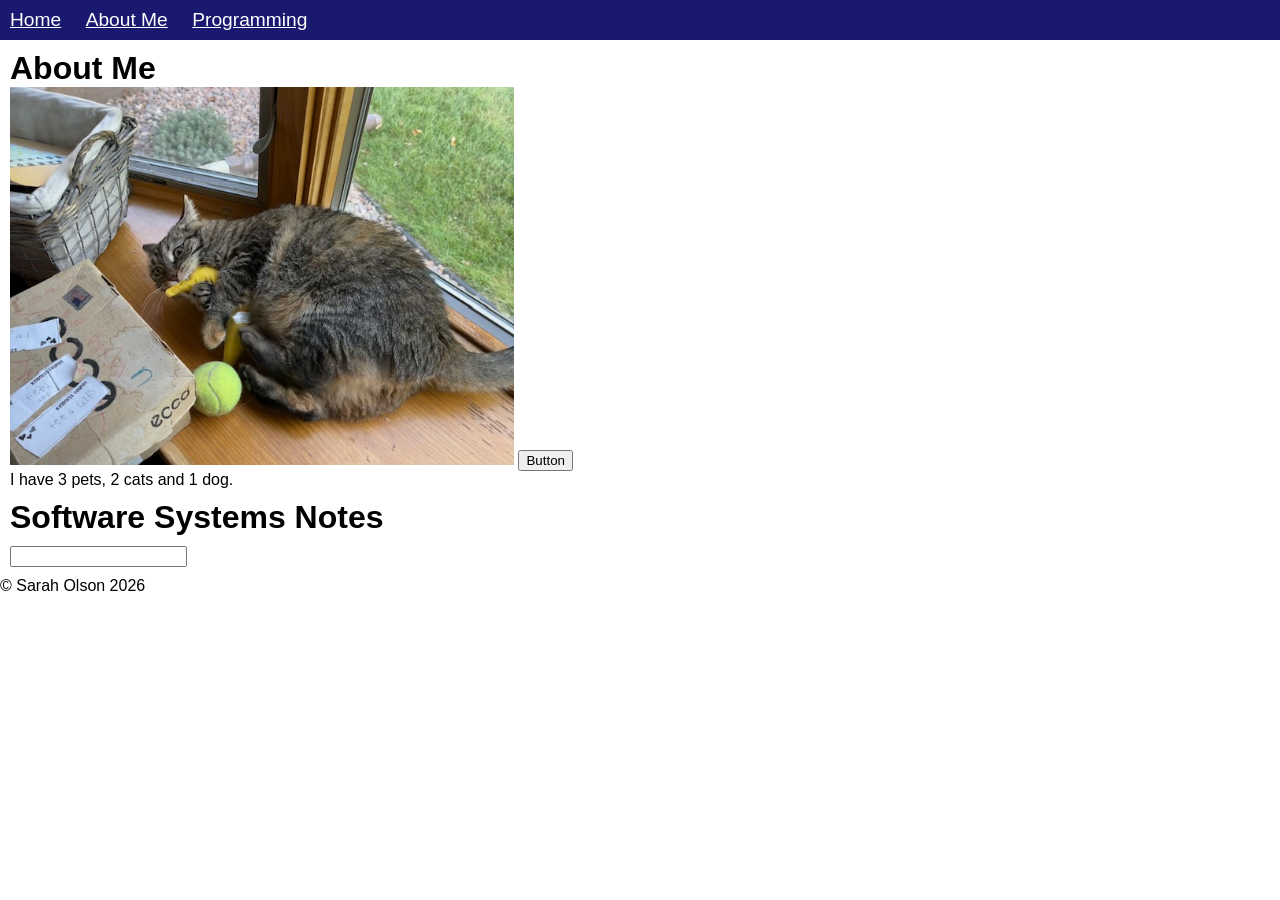
==== index.html @ 4e7f8490 "Completed part 1 of final project" ====
<!DOCTYPE html>
<html lang="en">
<head>
    <meta charset="UTF-8">
    <meta name="viewport" content="width=device-width, initial-scale=1.0">
    <title>Final Project Website</title>
    <link rel="stylesheet" href="css/styles.css">
</head>
<body>
    <!-- Required HTML Elements
    •	At least one heading using <h1> through <h6>
    •	At least one paragraph using <p>
    •	At least one line break using <br>
    •	At least one link using <a> and href
    •	At least one image using <img> 
    o	Must contain both src and alt
    •	At least one <div>
    •	At least one <button>
    •	At least one <input> with a specified input type -->

    <nav>
        <ul>
            <li><a href="index.html">Home</a></li>
            <li><a href="pages/about-me.html">About Me</a></li>
            <li><a href="pages/notes.html">Programming</a></li>
        </ul>
    </nav>
    

    <div>

    </div>


    <div>
        <h1>About Me</h1>
        <img src="images/Daisy3.jpeg" alt="Picture of my cat Daisy">
        <button>Button</button>

        <br>

        <p>
            I have 3 pets, 2 cats and 1 dog.  
        </p>
        
    </div>

    <div>
        <h1>Software Systems Notes</h1>
    </div>

    <div>
        <input type="text">
    </div>





    <footer>
        &copy; Sarah Olson 2026
    </footer>
    <script src="js/script.js"></script>
</body>
</html>
---- css/styles.css ----
/* Demonstrate all of the following styling changes:
•	color
•	background-color
•	font-family
•	font-size
•	width
•	height
Additionally demonstrate at least one of the following:
•	margin
•	padding
•	border */

/* resetting the css */
html, body, div, span, applet, object, iframe,
h1, h2, h3, h4, h5, h6, p, blockquote, pre,
a, abbr, acronym, address, big, cite, code,
del, dfn, em, img, ol, ul, li{
	margin: 0;
	padding: 0;
	border: 0;
}

body{
    font-family: Arial;
}

nav{
    background-color: midnightblue;
    height: 40px;
    margin: 0%;
    
}


nav li{
    display: inline-block;
    list-style: none;
    height: 40px;
    font-size: 120%;
}

nav a{
    display: flex;
    align-items: center;
    height: 100%;
    padding: 0 10px 0 10px;
    color: white;
}

div{
    margin: 10px;
}

img {
    height: 30%;
    width: 40%;
}
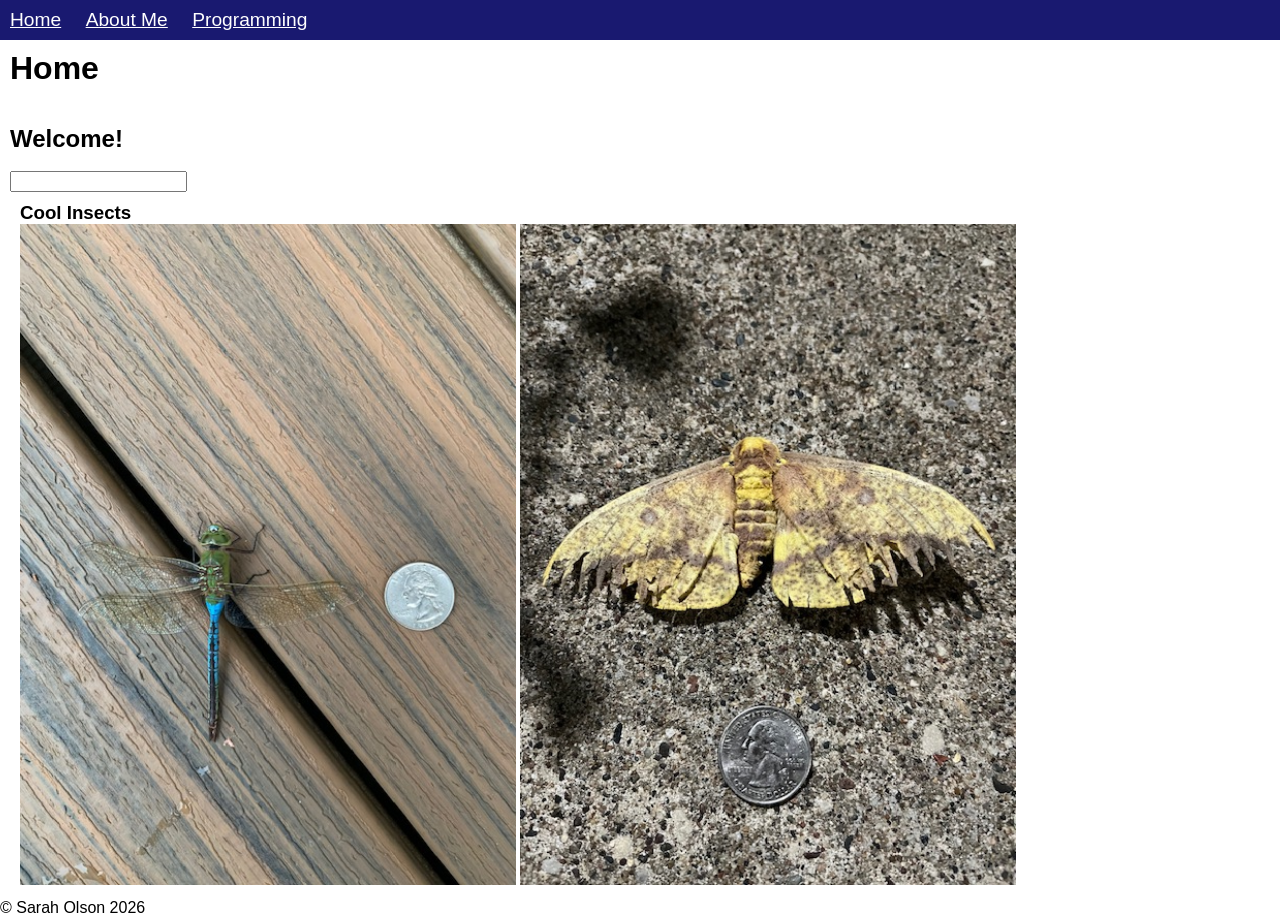
==== commit a27ec3e0: "Completed the js for the image gallery and added some more html content" ====
--- a/index.html
+++ b/index.html
@@ -28,30 +28,27 @@
     
 
     <div>
+        <h1>Home</h1>
+    </div>
+    <br>
 
+    <div>
+        <h2>Welcome!</h2>
+        <br>
+
+        <input type="text">
+
+        
+        <div id="insects">
+        <h3>Cool Insects</h3>
+        
+        <img src="images/Dragonfly.jpeg" alt="dragonfly with a wing missing">
+        <img src="images/Imperial-moth.jpeg" alt="imperial moth">
+        </div>
     </div>
+    
 
 
-    <div>
-        <h1>About Me</h1>
-        <img src="images/Daisy3.jpeg" alt="Picture of my cat Daisy">
-        <button>Button</button>
-
-        <br>
-
-        <p>
-            I have 3 pets, 2 cats and 1 dog.  
-        </p>
-        
-    </div>
-
-    <div>
-        <h1>Software Systems Notes</h1>
-    </div>
-
-    <div>
-        <input type="text">
-    </div>
 
 
 
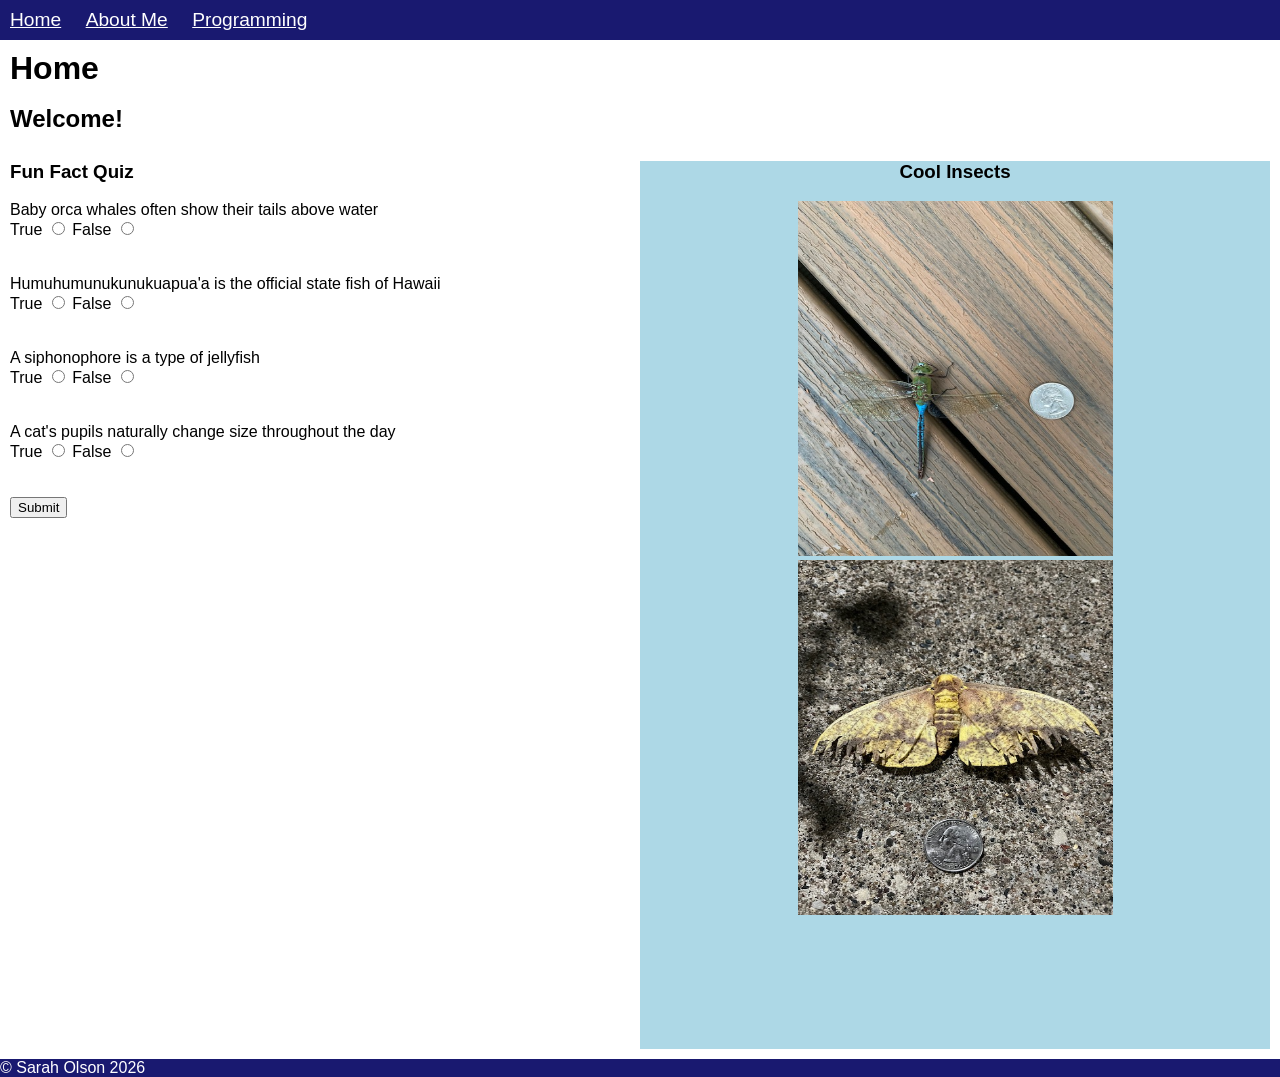
==== commit 755c905c: "Finished the homepage, notes page, js and css for those two" ====
--- a/index.html
+++ b/index.html
@@ -29,22 +29,77 @@
 
     <div>
         <h1>Home</h1>
-    </div>
-    <br>
-
-    <div>
+        <br>
         <h2>Welcome!</h2>
         <br>
+    </div>
+    
 
-        <input type="text">
+    <div id="content">
+        <main id="facts">
+            <h3>Fun Fact Quiz</h3>
+            <br>
 
-        
-        <div id="insects">
-        <h3>Cool Insects</h3>
-        
-        <img src="images/Dragonfly.jpeg" alt="dragonfly with a wing missing">
-        <img src="images/Imperial-moth.jpeg" alt="imperial moth">
-        </div>
+            <label for="">Baby orca whales often show their tails above water</label>
+            <br>
+            <label>True</label>
+            <input type="radio" name="q1" value="True">
+            <label>False</label>
+            <input type="radio" name="q1" value="False">
+            <br>
+            <p id="a1" class="answer, false, hidden">Answer: False: They rarely show their tails above water</p>
+            <br>
+            <br>
+
+            <label for="">Humuhumunukunukuapua'a is the official state fish of Hawaii</label>
+            <br>
+            <label>True</label>
+            <input type="radio" name="q2" value="True">
+            <label>False</label>
+            <input type="radio" name="q2" value="False">
+            <br>
+            <p id="a2" class="answer, true, hidden">Answer: True</p>
+            <br>
+            <br>
+
+            <label for="">A siphonophore is a type of jellyfish</label>
+            <br>
+            <label>True</label>
+            <input type="radio" name="q3" value="True">
+            <label>False</label>
+            <input type="radio" name="q3" value="False">
+            <br>
+            <p id="a3" class="answer, false, hidden">Answer: False: It is on the same classification as jellyfish, but they are a colony of organisims</p>
+            <br>
+            <br>
+
+            <label for="">A cat's pupils naturally change size throughout the day</label>
+            <br>
+            <label>True</label>
+            <input type="radio" name="q4" value="True">
+            <label>False</label>
+            <input type="radio" name="q4" value="False">
+            <br>
+            <p id="a4" class="answer, true, hidden">Answer: True</p>
+
+            <br>
+            <br>
+            <input type="button" id="submit" value="Submit">
+
+
+        </main>
+        <br>
+        <br>
+
+
+        <aside id="insects">
+            <h3>Cool Insects</h3>
+            <br>
+            
+            <img src="images/Dragonfly.jpeg" alt="dragonfly with a wing missing">
+            <br>
+            <img src="images/Imperial-moth.jpeg" alt="imperial moth">
+        </aside>
     </div>
     
 
--- a/css/styles.css
+++ b/css/styles.css
@@ -51,7 +51,65 @@
     margin: 10px;
 }
 
-img {
-    height: 30%;
-    width: 40%;
+
+.hidden{
+    display: none;
+}
+
+.answer{
+    padding: 0 10px 0 10px;
+    border: 10px;
+    
+}
+
+.true{
+    color: green;
+}
+
+.false{
+    color: red;
+}
+
+#content{
+    display: flex;
+    flex-direction: row;
+}
+
+main{
+    width: 50%;
+}
+
+aside{
+    width: 50%;
+    text-align: center;
+    background-color: lightblue;
+}
+
+img{
+    width: 50%;
+    height: 40%;
+}
+
+#img{
+    width: 30%;
+    height: 50%;
+}
+
+#notes{
+    display: flex;
+    flex-direction: row;
+}
+
+#n1{
+    width: 100%;
+}
+
+#n2{
+    width: 100%;
+
+}
+
+footer{
+    background-color: midnightblue;
+    color: white;
 }
